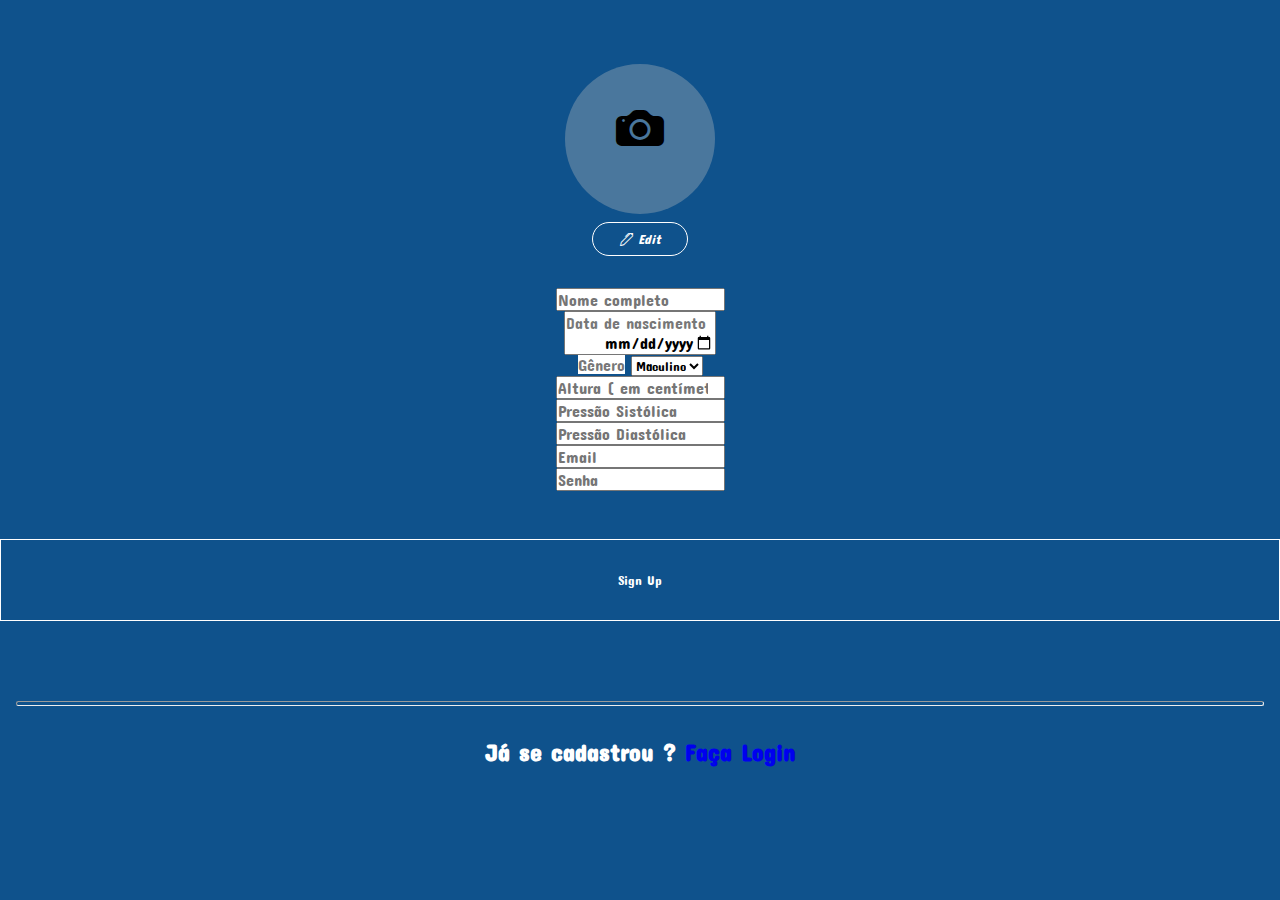
==== index.html @ 06157688 "change_name_file" ====
<!DOCTYPE html>
<html lang="en">
  <head>
    <meta charset="UTF-8" />
    <meta http-equiv="X-UA-Compatible" content="IE=edge" />
    <meta name="viewport" content="width=device-width, initial-scale=1.0" />
    <link
      href="https://cdn.jsdelivr.net/npm/bootstrap@5.0.1/dist/css/bootstrap.min.css"
      rel="stylesheet"
      integrity="sha384-+0n0xVW2eSR5OomGNYDnhzAbDsOXxcvSN1TPprVMTNDbiYZCxYbOOl7+AMvyTG2x"
      crossorigin="anonymous"
    />
    <script
      src="https://cdn.jsdelivr.net/npm/bootstrap@5.0.1/dist/js/bootstrap.bundle.min.js"
      integrity="sha384-gtEjrD/SeCtmISkJkNUaaKMoLD0//ElJ19smozuHV6z3Iehds+3Ulb9Bn9Plx0x4"
      crossorigin="anonymous"
    ></script>
    <link
      rel="stylesheet"
      href="https://cdn.jsdelivr.net/npm/bootstrap-icons@1.4.1/font/bootstrap-icons.css"
    />
    <link rel="preconnect" href="https://fonts.googleapis.com" />
    <link rel="preconnect" href="https://fonts.gstatic.com" crossorigin />
    <link
      href="https://fonts.googleapis.com/css2?family=Concert+One&display=swap"
      rel="stylesheet"
    />
    <link rel="stylesheet" href="style.css" />
    <link rel="shortcut icon" href="Images/HEALTH_TRACK_LOGO.png" />
    <title>Página Cadastro</title>
  </head>
  <body id="pgCadastro">
    <div class="container fundoCadastro">
      <div class="boxImageCamera">
        <div class="box">
          <span><i class="bi bi-camera-fill"></i></span>
        </div>
        <button id="ProfileImg" type="button" class="btn btn-outline-primary">
          <i class="bi bi-pen"> Edit</i>
        </button>
      </div>

      <form id="formulario" action="login.html" method="GET">
        <div class="input-group mb-3">
          <input
            type="text"
            class="form-control"
            placeholder="Nome completo"
            aria-label="fullname"
            aria-describedby="basic-addon1"
            required
          />
        </div>
        <div class="input-group mb-3">
          <input
            type="date"
            class="form-control"
            placeholder="Data de nascimento"
            aria-label="borndate"
            aria-describedby="basic-addon1"
            required
          />
        </div>
        <div class="input-group mb-3">
          <label class="input-group-text genderText" for="inputGroupSelect01"
            >Gênero</label
          >
          <select class="form-select" id="inputGroupSelect01">
            <option value="masc">Maculino</option>
            <option value="fem">Feminino</option>
          </select>
        </div>
        <div class="input-group mb-3">
          <input
            type="number"
            class="form-control"
            placeholder="Altura ( em centímetros )"
            aria-label="height"
            aria-describedby="basic-addon1"
            required
          />
        </div>
        <div class="input-group mb-3">
          <input
            type="number"
            class="form-control"
            placeholder="Pressão Sistólica"
            aria-label="height"
            aria-describedby="basic-addon1"
            required
          />
        </div>
        <div class="input-group mb-3">
          <input
            type="number"
            class="form-control"
            placeholder="Pressão Diastólica"
            aria-label="height"
            aria-describedby="basic-addon1"
            required
          />
        </div>
        <div class="input-group mb-3">
          <input
            type="email"
            class="form-control"
            placeholder="Email"
            aria-label="email"
            aria-describedby="basic-addon1"
            required
          />
        </div>
        <div class="input-group mb-3">
          <input
            type="password"
            class="form-control"
            placeholder="Senha"
            aria-label="password"
            aria-describedby="basic-addon1"
            required
          />
        </div>
        <button id="signup" type="submit" class="btn btn-outline-primary">
          Sign Up
        </button>
      </form>
      <footer>
        <hr />
        <h2 id="footerText">
          Já se cadastrou ?<a href="login.html"> Faça Login</a>
        </h2>
      </footer>
    </div>
  </body>
</html>
---- style.css ----
* {
  padding: 0;
  margin: 0;
  box-sizing: border-box;
  font-family: "Concert One", cursive;
}

#pgCadastro {
  background-color: #0f528c;
}

#pgInicial {
  background-image: linear-gradient(180deg, #ffffff, #ffffff4f, #ffffff27);
}

.container {
  position: relative;
  height: 100vh;
  width: 100vw;
  text-align: center;
  background-size: cover;
}

.boxImageCamera {
  position: relative;
  padding: 4rem;
  padding-bottom: 2rem;
}

.box {
  background-color: #bebebe57;
  width: 150px;
  height: 150px;
  margin: auto;
  border-radius: 100px;
  padding: 2.2rem;
}

input[type="date"] {
  text-align: right;
}

input[type="date"]:before {
  color: rgba(0, 0, 0, 0.534);
  content: attr(placeholder) !important;
  margin-right: 0.5em;
}

.genderText {
  color: rgba(0, 0, 0, 0.534);
  background-color: white;
}

.bi-camera-fill {
  font-size: 3em;
}

.btn-outline-primary {
  margin-top: 3rem;
  width: 100%;
  padding: 2rem;
  color: white;
  border: 1px solid white;
}

hr {
  margin-top: 2rem;
  margin-bottom: 2rem;
  color: white;
  padding: 0.1rem;
  border-radius: 20px;
}

#footerText {
  color: white;
  margin-bottom: 2rem;
}
#footerText a:hover {
  color: rgb(0, 0, 0);
}

footer {
  padding: 1rem;
}

a {
  text-decoration: none;
}

#formulario {
  padding-bottom: 2rem;
}

.logoHT {
  margin-top: 3rem;
  margin-bottom: 3rem;
}

.logoHT img {
  width: 20rem;
}

nav {
  background-image: linear-gradient(45deg, #1f598b, #2f73af, #488cb4);
}

nav.navbar.navbar-expand-lg {
  padding: 3rem;
}

.navbar-brand {
  font-size: 2em;
  color: rgb(255, 255, 255);
}

@media screen and (max-width: 400px) {
  nav.navbar.navbar-expand-lg {
    padding: 1rem;
  }
  .navbar-brand {
    font-size: 1em;
  }
}

.bi-list {
  font-size: 2em;
}

.navbar-toggler {
  color: white;
}

.navbar-toggler:hover {
  color: rgb(0, 0, 0);
}

.nav-link {
  color: white;
}
.nav-link:hover {
  color: rgb(0, 0, 0);
}
a.active {
  color: rgb(0, 0, 0);
}

.boxesOpc {
  text-align: left;
  padding-top: 5rem;
  padding-bottom: 2rem;
  font-size: 2em;
  color: white;
}

.peso {
  margin-bottom: 2rem;
  padding: 2rem;
  width: 100%;
  background-image: linear-gradient(45deg, #3300c7, #7a56de);
  border-radius: 20px;
}
.atividades {
  margin-bottom: 2rem;
  padding: 2rem;
  width: 100%;
  background-image: linear-gradient(45deg, #b61705, #f44d3b);
  border-radius: 20px;
}
.pressao {
  margin-bottom: 2rem;
  padding: 2rem;
  width: 100%;
  background-image: linear-gradient(45deg, #ddad04, #ffd300);
  border-radius: 20px;
}
.alimentos {
  margin-bottom: 2rem;
  padding: 2rem;
  width: 100%;
  background-image: linear-gradient(45deg, #00ac57, #00ff80);
  border-radius: 20px;
}
.dashboard {
  margin-bottom: 2rem;
  padding: 2rem;
  width: 100%;
  background-image: linear-gradient(45deg, #0038a5, #548eff);
  border-radius: 20px;
}

a.opcLinks {
  color: white;
}
a.opcLinks :hover {
  color: rgb(0, 0, 0);
}

.bi-caret-left {
  color: white;
}

nav#pgPeso {
  background-image: linear-gradient(45deg, #3300c7, #7a56de);
}
nav#pgAtividades {
  background-image: linear-gradient(45deg, #b61705, #f44d3b);
}
nav#pgPressao {
  background-image: linear-gradient(45deg, #ddad04, #ffd300);
}
nav#pgAlimentos {
  background-image: linear-gradient(45deg, #00ac57, #00ff80);
}
nav#pgDashboard {
  background-image: linear-gradient(45deg, #0038a5, #548eff);
}

.bi-star-fill {
  font-size: 3em;
}

div.btn-group {
  background-color: #ffffff00;
  border-radius: 20px;
}

.btn-outline-primary {
  color: rgb(255, 255, 255);
  background-color: #ffffff00;
}
.btn-group .btn-outline-primary:hover {
  color: rgb(128, 97, 13);
  background-color: #ffffff00;
}

.form-control {
  font-size: 1em;
}

#feedbackSubmit {
  color: black;
  border: 1px solid black;
}
#feedbackSubmit:hover {
  color: rgb(255, 255, 255);
  border: 1px solid transparent;
}

.starbtn {
  color: #ffae00;
  border: 1px solid transparent;
  padding: 1.5rem;
  margin-bottom: 1rem;
}

@media screen and (max-width: 500px) {
  .starbtn {
    color: #ffae00;
    border: 1px solid transparent;
    padding: 0rem;
    margin-bottom: 1rem;
  }
}

.form-check-input {
  margin-top: 4rem;
}

.feed {
  text-align: center;
  color: white;
}
.feed h3 {
  text-align: center;
  padding-top: 25rem;
  color: white;
}

.imgLogoSobre {
  padding-top: 3rem;
  padding-bottom: 3rem;
}

.imgLogoSobre img {
  width: 20em;
}

.sobreBox h1 {
  font-size: 3em;
  text-align: center;
  color: rgb(0, 0, 0);
}

.sobreBox h3 {
  color: rgb(0, 0, 0);
  text-align: center;
  padding: 2rem;
  font-size: 1.5em;
}

.contact {
  padding-top: 2rem;
  padding-bottom: 3rem;
  font-size: 2em;
}
.contact a:hover {
  color: black;
}

@media screen and (max-width: 372px) {
  .imgLogoSobre img {
    width: 10em;
  }
  .sobreBox h1 {
    font-size: 2em;
    text-align: left;
    color: rgb(0, 0, 0);
  }
  .sobreBox h3 {
    color: rgb(0, 0, 0);
    text-align: left;
    padding: 2rem;
    font-size: 1em;
  }
}

#changeProfileImg {
  width: 6rem;
  padding: 0.5rem;
  margin-top: 0.5rem;
  color: black;
  border: 1px solid rgb(0, 0, 0);
  border-radius: 20px;
}
#changeProfileImg:hover {
  color: black;
  background-color: #bebebe57;
  border: 1px solid transparent;
  border-radius: 20px;
}

#ProfileImg {
  width: 6rem;
  padding: 0.5rem;
  margin-top: 0.5rem;
  color: rgb(255, 255, 255);
  border: 1px solid rgb(255, 255, 255);
  border-radius: 20px;
}
#ProfileImg:hover {
  color: black;
  background-color: #bebebe57;
  border: 1px solid transparent;
  border-radius: 20px;
}

#saveChanges {
  border: 1px solid black;
  color: black;
  margin-bottom: 2rem;
}
#saveChanges:hover {
  border: 1px solid transparent;
  color: rgb(255, 255, 255);
  margin-bottom: 2rem;
}

.block1 {
  margin-top: 3rem;
  margin-bottom: 2rem;
  background-image: linear-gradient(180deg, #db5116, #ffaf37);
  height: 15rem;
  color: white;
  border-radius: 25px;
}

.block2 {
  background-image: linear-gradient(180deg, #00278c, #6592ff);
  height: 7rem;
  color: white;
  border-radius: 25px;
}
.block3 {
  background-image: linear-gradient(180deg, #b11908, #f97b6e);
  height: 7rem;
  color: white;
  border-radius: 25px;
  float: right;
}

.dashboardBoxes {
  margin-top: 7rem;
  margin-bottom: 4rem;
  display: grid;
  color: white;
  grid-template-columns: repeat(3, 1fr);
  grid-template-areas:
    "bloco1 bloco1 bloco2"
    "bloco1 bloco1 bloco3"
    "bloco5 bloco4 bloco4"
    "bloco6 bloco4 bloco4";
}

.bloco1 {
  grid-area: bloco1;
  height: 15rem;
  margin-right: 1rem;
  margin-bottom: 1rem;
  background-image: linear-gradient(180deg, #db5116, #ffaf37);
  border-radius: 25px;
}

.bloco2 {
  grid-area: bloco2;
  margin-bottom: 1rem;
  background-image: linear-gradient(180deg, #00278c, #6592ff);
  border-radius: 25px;
}
.bloco3 {
  grid-area: bloco3;
  margin-bottom: 1rem;
  background-image: linear-gradient(180deg, #b11908, #f97b6e);
  border-radius: 25px;
}
.bloco4 {
  grid-area: bloco4;
  height: 15rem;
  margin-left: 1rem;
  margin-bottom: 3rem;
  background-image: linear-gradient(180deg, #db5116, #ffaf37);
  border-radius: 25px;
}
.bloco5 {
  grid-area: bloco5;
  margin-bottom: 1rem;
  background-image: linear-gradient(180deg, #00278c, #6592ff);
  border-radius: 25px;
}
.bloco6 {
  grid-area: bloco6;
  margin-bottom: 3rem;
  background-image: linear-gradient(180deg, #b11908, #f97b6e);
  border-radius: 25px;
}

.bloco1 h3,
h1 {
  margin: 2rem;
}
.bloco2 h3,
h1 {
  margin: 2rem;
}
.bloco3 h3,
h1 {
  margin: 2rem;
}
.bloco4 h3,
h1 {
  margin: 2rem;
}
.bloco5 h3,
h5 {
  margin: 1rem;
}
.bloco6 h3,
h1 {
  margin: 2rem;
}

.dashboardBoxes a {
  color: white;
}
.dashboardBoxes a:hover {
  color: rgb(0, 0, 0);
}

.adicionarPesos {
  padding: 2rem;
}

#addPeso {
  color: black;
  border: 1px solid black;
}
#addPeso:hover {
  color: rgb(255, 255, 255);
  border: 1px solid transparent;
  border: 1px solid black;
  background-image: linear-gradient(45deg, #3300c7, #7a56de);
}

.ListaPesosCadastro {
  margin-bottom: 7rem;
}

.pesosCadastro {
  margin-top: 2rem;
  padding: 2rem;
  width: 100%;
  background-image: linear-gradient(45deg, #3300c7, #7a56de);
  border-radius: 20px;
}

.btnEdit {
  border: 1px solid transparent;
  background-color: transparent;
  color: white;
}
.btnEdit:hover {
  color: rgb(0, 0, 0);
}
.btnRemove {
  border: 1px solid transparent;
  background-color: transparent;
  color: white;
}
.btnRemove:hover {
  color: rgb(0, 0, 0);
}

.adicionarPressao {
  padding: 2rem;
}

#addPressao {
  color: black;
  border: 1px solid black;
}
#addPressao:hover {
  color: rgb(255, 255, 255);
  border: 1px solid transparent;
  border: 1px solid black;
  background-image: linear-gradient(45deg, #ddad04, #ffd300);
}

.ListaPressaoCadastro {
  margin-bottom: 7rem;
}

.pressaoCadastro {
  margin-top: 2rem;
  padding: 2rem;
  width: 100%;
  background-image: linear-gradient(45deg, #ddad04, #ffd300);
  border-radius: 20px;
}
#addAtividades {
  color: black;
  border: 1px solid black;
}
#addAtividades:hover {
  color: rgb(255, 255, 255);
  border: 1px solid transparent;
  border: 1px solid black;
  background-image: linear-gradient(45deg, #b61705, #f44d3b);
}

.ListaAtividadesCadastro {
  margin-bottom: 7rem;
}

.atividadesCadastro {
  margin-top: 2rem;
  padding: 2rem;
  width: 100%;
  background-image: linear-gradient(45deg, #b61705, #f44d3b);
  border-radius: 20px;
}
#addAlimentos {
  color: black;
  border: 1px solid black;
}
#addAlimentos:hover {
  color: rgb(255, 255, 255);
  border: 1px solid transparent;
  border: 1px solid black;
  background-image: linear-gradient(45deg, #00ac57, #00ff80);
}

.ListaAlimentosCadastro {
  margin-bottom: 7rem;
}

.alimentosCadastro {
  margin-top: 2rem;
  padding: 2rem;
  width: 100%;
  background-image: linear-gradient(45deg, #00ac57, #00ff80);
  border-radius: 20px;
}

.metas {
  padding-top: 2rem;
}

.metaPeso {
  margin-bottom: 2rem;
}

#saveMeta {
  color: black;
  border: 1px solid black;
}
#saveMeta:hover {
  color: rgb(255, 255, 255);
  border: 1px solid transparent;
}
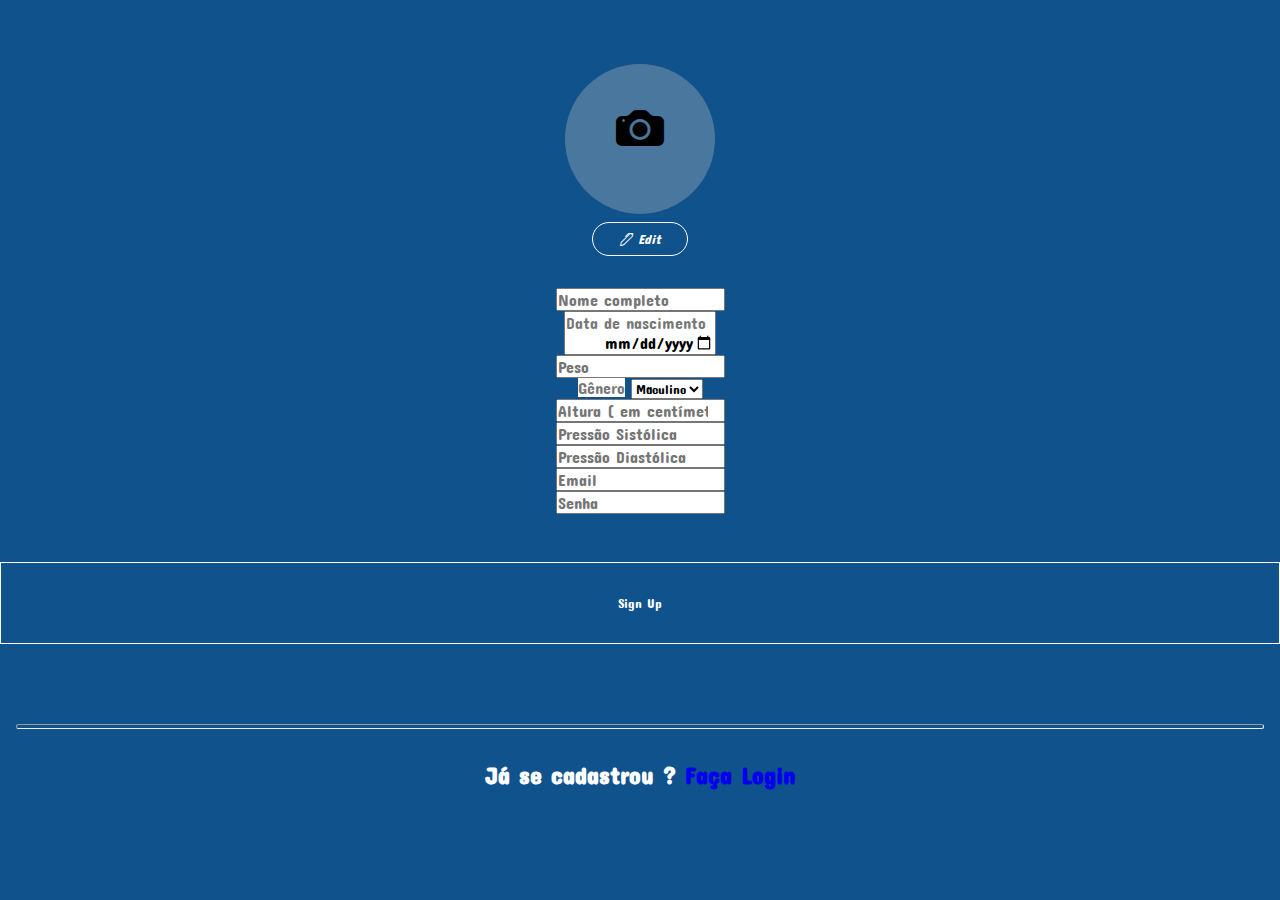
==== commit 824a3982: "edit_cadastro_peso" ====
--- a/index.html
+++ b/index.html
@@ -56,6 +56,16 @@
             type="date"
             class="form-control"
             placeholder="Data de nascimento"
+            aria-label="borndate"
+            aria-describedby="basic-addon1"
+            required
+          />
+        </div>
+        <div class="input-group mb-3">
+          <input
+            type="number"
+            class="form-control"
+            placeholder="Peso"
             aria-label="borndate"
             aria-describedby="basic-addon1"
             required
--- a/style.css
+++ b/style.css
@@ -272,8 +272,12 @@
 }
 .feed h3 {
   text-align: center;
-  padding-top: 25rem;
-  color: white;
+  padding-top: 20rem;
+  color: white;
+}
+
+.btnFeedBack {
+  margin-bottom: 4rem;
 }
 
 .imgLogoSobre {
